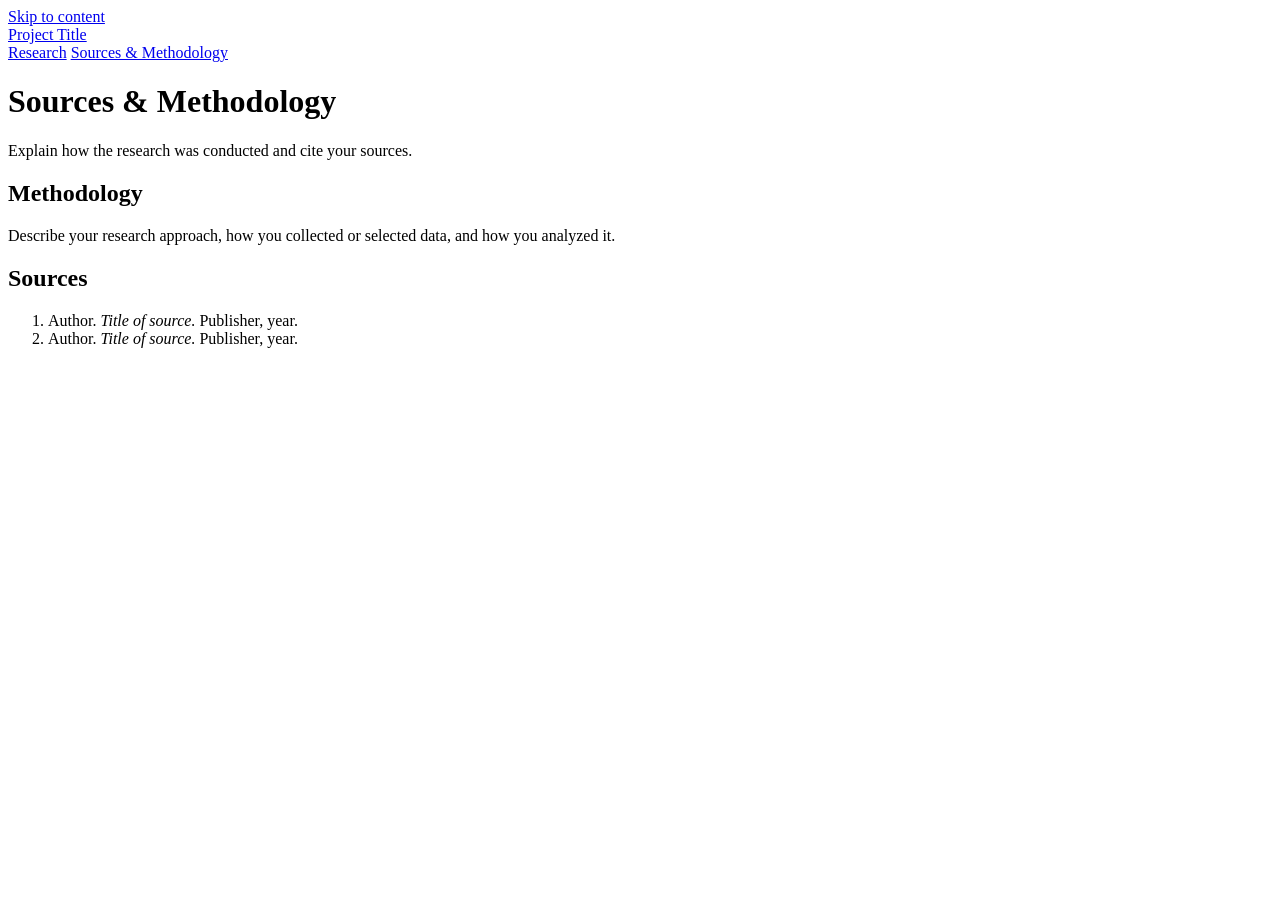
==== sources.html @ 9301d2dc "Add files via upload" ====
<!DOCTYPE html>
<html lang="en">
<head>
    <meta charset="utf-8">
    <meta name="viewport" content="width=device-width, initial-scale=1">
    <meta name="description" content="Research sources and methodology.">
    <title>Sources &amp; Methodology | Project Title</title>
    <link rel="stylesheet" href="style.css">
</head>
<body>
    <a class="skip-link" href="#main-content">Skip to content</a>

    <header class="site-header">
        <div class="container header-content">
            <a class="site-title" href="index.html">Project Title</a>

            <nav aria-label="Main navigation">
                <a href="index.html">Research</a>
                <a href="sources.html" aria-current="page">
                    Sources &amp; Methodology
                </a>
            </nav>
        </div>
    </header>

    <main id="main-content" class="container">
        <h1>Sources &amp; Methodology</h1>
        <p class="intro">
            Explain how the research was conducted and cite your sources.
        </p>

        <section aria-labelledby="methodology-heading">
            <h2 id="methodology-heading">Methodology</h2>
            <p>
                Describe your research approach, how you collected or selected
                data, and how you analyzed it.
            </p>
        </section>

        <section aria-labelledby="sources-heading">
            <h2 id="sources-heading">Sources</h2>
            <ol>
                <li id="source-1">
                    Author. <cite>Title of source.</cite> Publisher, year.
                    <!-- Add a link to the source here. -->
                </li>
                <li id="source-2">
                    Author. <cite>Title of source.</cite> Publisher, year.
                    <!-- Add a link to the source here. -->
                </li>
            </ol>
        </section>
    </main>
</body>
</html>
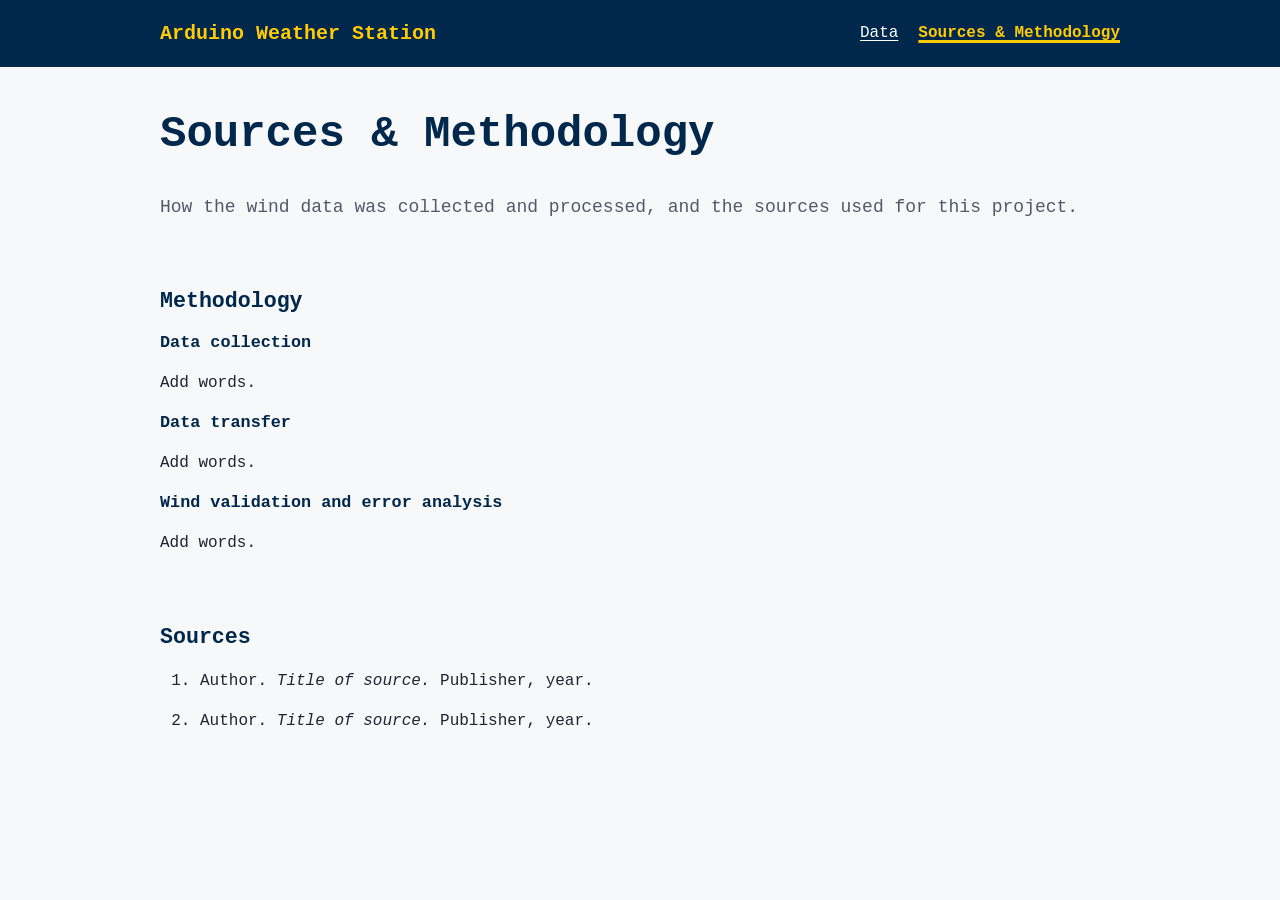
==== commit 0f3b0970: "add temp, hum, etc" ====
--- a/sources.html
+++ b/sources.html
@@ -3,22 +3,20 @@
 <head>
     <meta charset="utf-8">
     <meta name="viewport" content="width=device-width, initial-scale=1">
-    <meta name="description" content="Research sources and methodology.">
-    <title>Sources &amp; Methodology | Project Title</title>
-    <link rel="stylesheet" href="style.css">
+    <meta name="description" content="Methodology and sources for the Arduino Weather Station project.">
+    <title>Sources &amp; Methodology | Arduino Weather Station</title>
+    <link rel="stylesheet" href="assets/css/style.css">
 </head>
 <body>
     <a class="skip-link" href="#main-content">Skip to content</a>
 
     <header class="site-header">
         <div class="container header-content">
-            <a class="site-title" href="index.html">Project Title</a>
+            <a class="site-title" href="index.html">Arduino Weather Station</a>
 
             <nav aria-label="Main navigation">
-                <a href="index.html">Research</a>
-                <a href="sources.html" aria-current="page">
-                    Sources &amp; Methodology
-                </a>
+                <a href="index.html">Data</a>
+                <a href="sources.html" aria-current="page">Sources &amp; Methodology</a>
             </nav>
         </div>
     </header>
@@ -26,14 +24,26 @@
     <main id="main-content" class="container">
         <h1>Sources &amp; Methodology</h1>
         <p class="intro">
-            Explain how the research was conducted and cite your sources.
+            How the wind data was collected and processed, and the sources
+            used for this project.
         </p>
 
         <section aria-labelledby="methodology-heading">
             <h2 id="methodology-heading">Methodology</h2>
+
+            <h3>Data collection</h3>
             <p>
-                Describe your research approach, how you collected or selected
-                data, and how you analyzed it.
+                Add words.
+            </p>
+
+            <h3>Data transfer</h3>
+            <p>
+                Add words.
+            </p>
+
+            <h3>Wind validation and error analysis</h3>
+            <p>
+                Add words.
             </p>
         </section>
 
--- a/assets/css/style.css
+++ b/assets/css/style.css
@@ -0,0 +1,303 @@
+:root {
+    --um-blue: #00274c;
+    --um-maize: #ffcb05;
+    --bg: #f7f8fa;
+    --text: #1d2433;
+    --muted: #4f5a6b;
+    --border: #d5dae3;
+}
+
+* {
+    box-sizing: border-box;
+}
+
+body {
+    margin: 0;
+    background: var(--bg);
+    color: var(--text);
+    font-family: "Courier New", Courier, monospace;
+    line-height: 1.7;
+}
+
+.container {
+    width: min(100% - 2rem, 960px);
+    margin-inline: auto;
+}
+
+.site-header {
+    background: var(--um-blue);
+    /* border-bottom: 5px solid var(--um-maize); */
+}
+
+.header-content {
+    display: flex;
+    align-items: center;
+    justify-content: space-between;
+    flex-wrap: wrap;
+    gap: 1rem;
+    padding-block: 1rem;
+}
+
+.site-title {
+    color: var(--um-maize);
+    font-size: 1.25rem;
+    font-weight: 700;
+    text-decoration: none;
+}
+
+nav {
+    display: flex;
+    flex-wrap: wrap;
+    gap: 0.5rem 1.25rem;
+}
+
+a {
+    color: var(--um-blue);
+    text-underline-offset: 0.2em;
+}
+
+nav a {
+    padding-block: 0.25rem;
+    color: #fff;
+}
+
+nav a[aria-current="page"] {
+    font-weight: 700;
+    color: var(--um-maize);
+    text-decoration-thickness: 3px;
+    text-decoration-color: var(--um-maize);
+}
+
+a:focus-visible,
+button:focus-visible,
+select:focus-visible {
+    outline: 3px solid var(--um-maize);
+    outline-offset: 3px;
+    box-shadow: 0 0 0 5px var(--um-blue);
+}
+
+main {
+    padding-block: 2.5rem;
+    overflow-wrap: anywhere;
+}
+
+h1,
+h2,
+h3 {
+    color: var(--um-blue);
+    line-height: 1.25;
+}
+
+h1 {
+    margin-top: 0;
+    font-size: clamp(2rem, 5vw, 2.75rem);
+}
+
+h2 {
+    font-size: 1.35rem;
+}
+
+h3 {
+    font-size: 1.05rem;
+    margin: 0 0 0.25rem;
+}
+
+.intro {
+    color: var(--muted);
+    font-size: 1.125rem;
+}
+
+section {
+    margin-top: 2rem;
+    padding-top: 1rem;
+    /* border-top: 3px solid var(--um-maize); */
+}
+
+li + li {
+    margin-top: 0.75rem;
+}
+
+img {
+    max-width: 100%;
+    height: auto;
+}
+
+.skip-link {
+    position: absolute;
+    top: -100px;
+    left: 1rem;
+    padding: 0.5rem 1rem;
+    background: var(--um-maize);
+    color: var(--um-blue);
+    font-weight: 700;
+    z-index: 1;
+}
+
+.skip-link:focus {
+    top: 1rem;
+}
+
+/* ---------- Controls ---------- */
+.controls {
+    display: flex;
+    flex-wrap: wrap;
+    align-items: center;
+    gap: 0.75rem;
+    margin: 1.25rem 0;
+}
+
+button {
+    font: inherit;
+    font-weight: 700;
+    padding: 0.5rem 1.1rem;
+    border: 2px solid var(--um-blue);
+    border-radius: 6px;
+    background: var(--um-blue);
+    color: var(--um-maize);
+    cursor: pointer;
+}
+
+button:hover:not(:disabled) {
+    background: var(--um-maize);
+    color: var(--um-blue);
+}
+
+button.secondary {
+    background: #fff;
+    color: var(--um-blue);
+}
+
+button.secondary:hover:not(:disabled) {
+    background: var(--um-maize);
+}
+
+button:disabled {
+    opacity: 0.5;
+    cursor: not-allowed;
+}
+
+select {
+    font: inherit;
+    padding: 0.4rem;
+    border: 2px solid var(--um-blue);
+    border-radius: 6px;
+    background: #fff;
+    color: var(--um-blue);
+}
+
+.status {
+    font-weight: 600;
+    color: var(--muted);
+}
+
+.status.connected {
+    color: #1a6b2f;
+}
+
+.status.error {
+    color: #a3211a;
+}
+
+/* ---------- Data cards ---------- */
+.cards {
+    display: grid;
+    grid-template-columns: repeat(auto-fit, minmax(240px, 1fr));
+    gap: 1rem;
+    margin-block: 1rem;
+}
+
+.card {
+    position: relative;
+    padding: 1rem 1.25rem;
+    background: #fff;
+    border: 1px solid var(--border);
+    border-left: 6px solid var(--um-maize);
+    border-radius: 8px;
+}
+
+.reading {
+    margin: 0;
+    color: var(--um-blue);
+    font-size: 2.25rem;
+    font-weight: 700;
+    line-height: 1.2;
+}
+
+.unit {
+    font-size: 1rem;
+    font-weight: 600;
+    color: var(--muted);
+}
+
+.note {
+    margin: 0.25rem 0 0;
+    color: var(--muted);
+    font-size: 0.9rem;
+}
+
+/* ---------- Compass ---------- */
+.compass {
+    position: absolute;
+    top: 1rem;
+    right: 1.25rem;
+    width: 84px;
+    height: 84px;
+    border: 3px solid var(--um-blue);
+    border-radius: 50%;
+    background: #fff;
+}
+
+.compass span {
+    position: absolute;
+    font-size: 0.7rem;
+    font-weight: 700;
+    color: var(--um-blue);
+    line-height: 1;
+}
+
+.compass .n { top: 3px; left: 50%; transform: translateX(-50%); }
+.compass .s { bottom: 3px; left: 50%; transform: translateX(-50%); }
+.compass .e { right: 4px; top: 50%; transform: translateY(-50%); }
+.compass .w { left: 4px; top: 50%; transform: translateY(-50%); }
+
+.needle {
+    position: absolute;
+    left: 50%;
+    top: 50%;
+    width: 6px;
+    height: 56px;
+    margin: -28px 0 0 -3px;
+    background: linear-gradient(to bottom, var(--um-maize) 50%, var(--um-blue) 50%);
+    border-radius: 3px;
+    transform: rotate(0deg);
+    transition: transform 0.4s ease;
+}
+
+/* ---------- Table ---------- */
+.table-wrap {
+    overflow-x: auto;
+    border: 1px solid var(--border);
+    border-radius: 8px;
+    background: #fff;
+}
+
+table {
+    width: 100%;
+    border-collapse: collapse;
+}
+
+th,
+td {
+    padding: 0.5rem 0.9rem;
+    text-align: left;
+    border-bottom: 1px solid var(--border);
+}
+
+thead th {
+    background: var(--um-blue);
+    color: var(--um-maize);
+}
+
+tbody tr:nth-child(even) {
+    background: #f3f5f9;
+}
